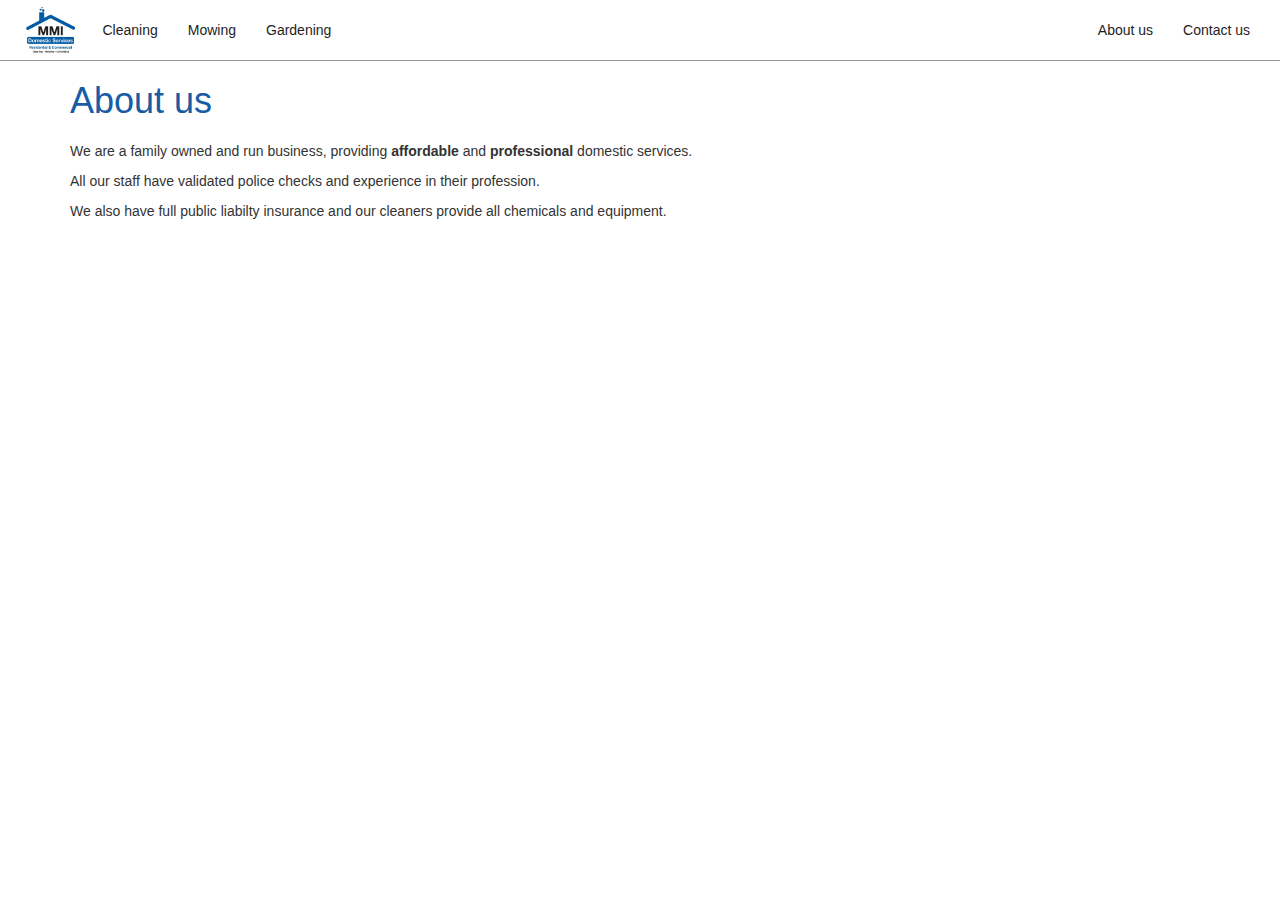
==== aboutus.html @ 3bdb8965 "Add files via upload" ====
<html>
  <head>
    <meta charset="utf-8">
    <meta http-equiv="X-UA-Compatible" content="IE=edge">
    <meta name="viewport" content="width=device-width, initial-scale=1">
    <!-- The above 3 meta tags *must* come first in the head; any other head content must come *after* these tags -->
    <meta name="description" content="">
    <meta name="author" content="">
    
    <title>MMI Domestic Services</title>
    <link rel="stylesheet" type="text/css" href="https://maxcdn.bootstrapcdn.com/bootstrap/3.3.7/css/bootstrap.min.css">
    <link rel="stylesheet" type="text/css" href="public/stylesheets/mmi.css">
    <script src="https://maxcdn.bootstrapcdn.com/bootstrap/3.3.7/js/bootstrap.min.js"/></script>
    
    <!-- HTML5 shim and Respond.js for IE8 support of HTML5 elements and media queries -->
    <!--[if lt IE 9]>
      <script src="https://oss.maxcdn.com/html5shiv/3.7.3/html5shiv.min.js"></script>
      <script src="https://oss.maxcdn.com/respond/1.4.2/respond.min.js"></script>
    <![endif]-->
  </head>
  <body>        
     <nav class="navbar-default">
        <div class="container-fluid">
          <!-- Brand and toggle get grouped for better mobile display -->
          <div class="navbar-header">
            <button type="button" class="navbar-toggle collapsed" data-toggle="collapse" data-target="#bs-example-navbar-collapse-1" aria-expanded="false">
              <span class="sr-only">Toggle navigation</span>
              <span class="icon-bar"></span>
              <span class="icon-bar"></span>
              <span class="icon-bar"></span>
            </button>
            <a href="index.html"><img id="brandLogoNav" class="img-responsive" src="public/images/mmi-logo.png"></a>
          </div>
          <!-- Collect the nav links, forms, and other content for toggling -->
          <div class="collapse navbar-collapse" id="bs-example-navbar-collapse-1">
            <ul class="nav navbar-nav">
              <li><a href="cleaning.html">Cleaning</a></li>
              <li><a href="mowing.html">Mowing</a></li>
              <li><a href="gardening.html">Gardening</a></li>
            </ul>
            <ul class="nav navbar-nav navbar-right">
              <li><a href="aboutus.html">About us</a></li>
              <li><a href="contactus.html">Contact us</a></li>
            </ul>
          </div><!-- /.navbar-collapse -->
        </div><!-- /.container-fluid -->
      </nav>

    <div class="container">
    <div class="row">
        <div class="col-sm-12">
            <h1>About us</h1>
            <div class="container">
                </p>
            </div>
            <p>We are a family owned and run business, providing <strong>affordable</strong> and <strong>professional</strong> domestic services.
            <p>All our staff have validated police checks and experience in their profession.</p>
            <p>We also have full public liabilty insurance and our cleaners provide all chemicals and equipment.</p>
        </div>
    </div>
</div>

    </body>
</html>
---- public/stylesheets/mmi.css ----
#brandLogoNav {
    max-height:50px;
    display:inline-block;
}
.navbar-default {
    background:#fff;
    padding:5px 0;
}
.navbar-default .navbar-nav>li>a {
    color:#1e1e1e;
}
#estimate {
    background:#175ca5;
}
#welcome {
    font-size:3em;
    padding:10px 0 20px 0;
    color:#fff;
}
#services {
    padding-bottom:40px;
}

.mainJumbotron {
    border-bottom:1px solid #999;
    overflow-none;
    background: url('../images/gardenPanoFaded2.png') no-repeat top center;
    height:550px;
}
.jumbotron-fluid {
    border-bottom:1px solid #999;
    overflow-none;
}
.jumbotron-fluid .container {
    width:100%;
}
.form-group .form-control {
    color:#1e1e1e;
}
.btn {
    border-radius:0px;
    border:none;
}
.btnSubmit {
    background:#ccc;
    opacity: 0.9;
    filter: alpha(opacity=90); /* For IE8 and earlier */
}
.btnSubmit:hover {
    opacity: 1.0;
    filter: alpha(opacity=100); /* For IE8 and earlier */
}
.btnService {
    background:#175ca5;
    color:#fff;
    opacity: 1.0;
    filter: alpha(opacity=100); /* For IE8 and earlier */
}
.btnService:hover {
    opacity: 0.9;
    filter: alpha(opacity=90); /* For IE8 and earlier */
}
h1  {
    color:#175ca5;
}
h1.indexTitle  {
    color:#fff;
    float:right;
    font-size: 3.5em;
}
.cardImg {
    border: solid 1px #ccc!important;
    opacity: 1.0;
    filter: alpha(opacity=100); /* For IE8 and earlier */
}
.cardImg:hover {
    opacity: 0.5;
    filter: alpha(opacity=50); /* For IE8 and earlier */
}
.navbar-default {
    border-bottom: solid 1px #999;
}
.formControlAsBG {
    height:20%;
}
.form-control::-webkit-input-placeholder { color: #1e1e1e; }
.form-control:-moz-placeholder { color: #1e1e1e; }
.form-control::-moz-placeholder { color: #1e1e1e; }
.form-control:-ms-input-placeholder { color: #1e1e1e; }
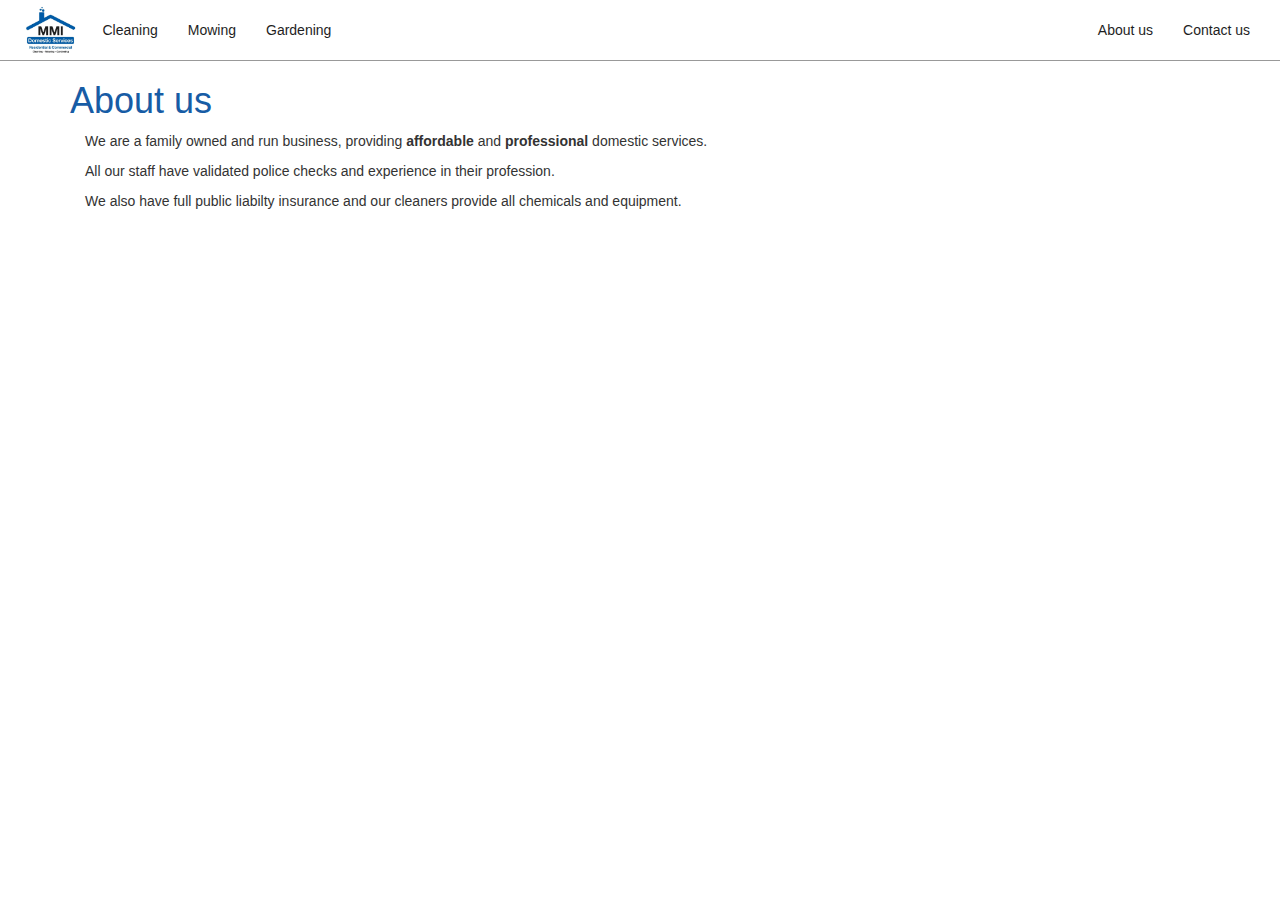
==== commit c6256158: "Update aboutus.html" ====
--- a/aboutus.html
+++ b/aboutus.html
@@ -10,7 +10,9 @@
     <title>MMI Domestic Services</title>
     <link rel="stylesheet" type="text/css" href="https://maxcdn.bootstrapcdn.com/bootstrap/3.3.7/css/bootstrap.min.css">
     <link rel="stylesheet" type="text/css" href="public/stylesheets/mmi.css">
-    <script src="https://maxcdn.bootstrapcdn.com/bootstrap/3.3.7/js/bootstrap.min.js"/></script>
+      <script src="https://code.jquery.com/jquery-3.1.1.min.js" integrity="sha256-hVVnYaiADRTO2PzUGmuLJr8BLUSjGIZsDYGmIJLv2b8=" crossorigin="anonymous"></script>
+    <script src="https://maxcdn.bootstrapcdn.com/bootstrap/3.3.7/js/bootstrap.min.js"></script>
+    
     
     <!-- HTML5 shim and Respond.js for IE8 support of HTML5 elements and media queries -->
     <!--[if lt IE 9]>
@@ -51,14 +53,13 @@
         <div class="col-sm-12">
             <h1>About us</h1>
             <div class="container">
-                </p>
-            </div>
-            <p>We are a family owned and run business, providing <strong>affordable</strong> and <strong>professional</strong> domestic services.
-            <p>All our staff have validated police checks and experience in their profession.</p>
-            <p>We also have full public liabilty insurance and our cleaners provide all chemicals and equipment.</p>
+                <p>We are a family owned and run business, providing <strong>affordable</strong> and <strong>professional</strong> domestic services.
+            	<p>All our staff have validated police checks and experience in their profession.</p>
+            	<p>We also have full public liabilty insurance and our cleaners provide all chemicals and equipment.</p>
+		</div>
         </div>
     </div>
 </div>
 
     </body>
-</html>+</html>
--- a/public/stylesheets/mmi.css
+++ b/public/stylesheets/mmi.css
@@ -1,3 +1,5 @@
+@import url(https://maxcdn.bootstrapcdn.com/font-awesome/4.7.0/css/font-awesome.min.css);
+
 #brandLogoNav {
     max-height:50px;
     display:inline-block;
@@ -55,6 +57,7 @@
     color:#fff;
     opacity: 1.0;
     filter: alpha(opacity=100); /* For IE8 and earlier */
+    margin-bottom: 30px;
 }
 .btnService:hover {
     opacity: 0.9;
@@ -67,6 +70,11 @@
     color:#fff;
     float:right;
     font-size: 3.5em;
+}
+.indexText {
+    color:#fff;
+    float:right;
+    font-size:3.5em;
 }
 .cardImg {
     border: solid 1px #ccc!important;
@@ -88,3 +96,18 @@
 .form-control::-moz-placeholder { color: #1e1e1e; }
 .form-control:-ms-input-placeholder { color: #1e1e1e; }
 
+/* *********************************** CUSTOM CHECKBOXES *************************************** */
+
+input[type=checkbox] { display:none; } /* to hide the checkbox itself */
+input[type=checkbox] + label:before {
+  font-family: FontAwesome;
+  display: inline-block;
+}
+
+input[type=checkbox] + label:before { content: "\f096"; } /* unchecked icon */
+input[type=checkbox] + label:before { letter-spacing: 10px; } /* space between checkbox and label */
+
+input[type=checkbox]:checked + label:before { content: "\f046"; } /* checked icon */
+input[type=checkbox]:checked + label:before { letter-spacing: 5px; } /* allow space for check mark */
+
+/* ********************************************************************************************* */
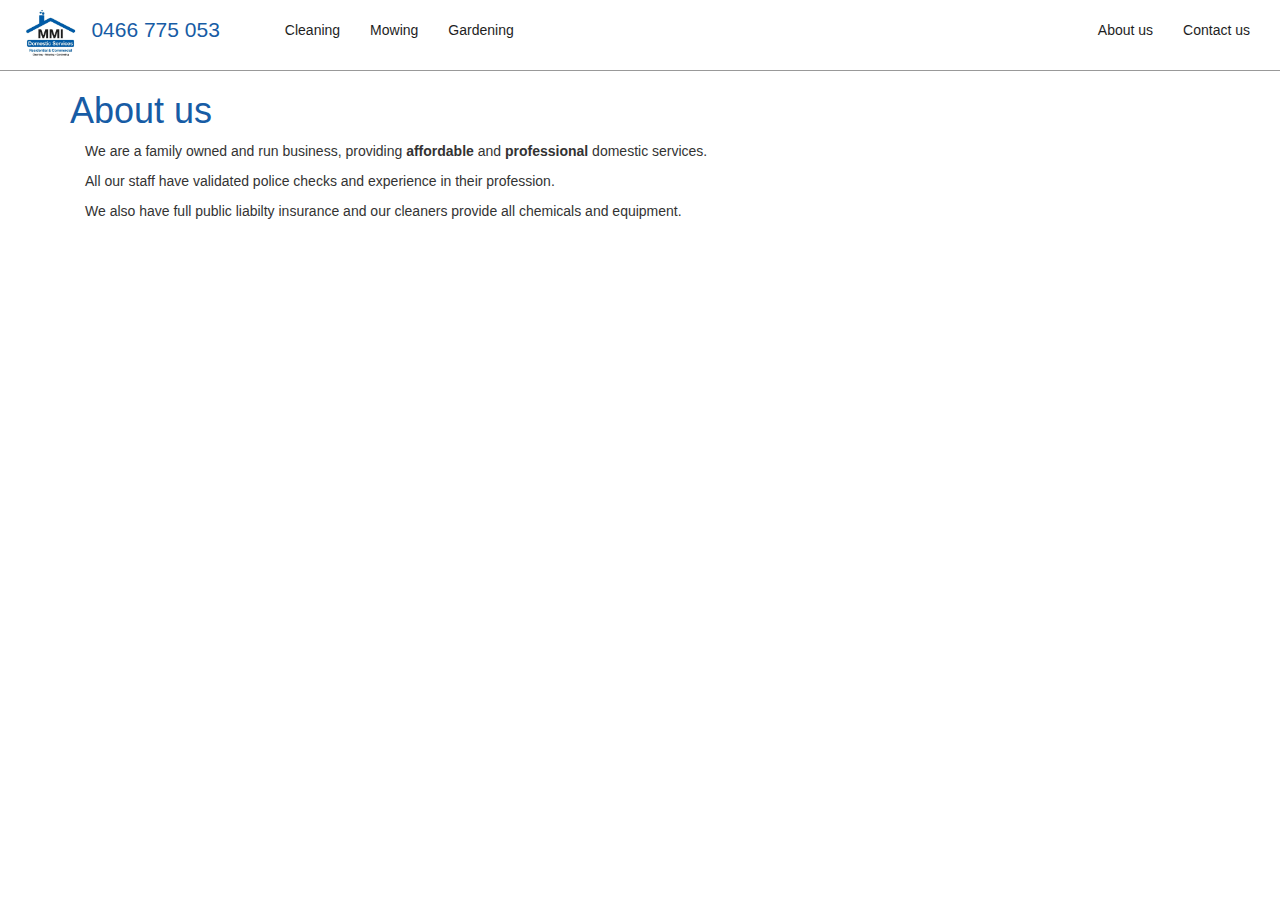
==== commit 41572ebd: "Add files via upload" ====
--- a/aboutus.html
+++ b/aboutus.html
@@ -32,6 +32,7 @@
               <span class="icon-bar"></span>
             </button>
             <a href="index.html"><img id="brandLogoNav" class="img-responsive" src="public/images/mmi-logo.png"></a>
+            <p class="indexPhone">0466 775 053</p>
           </div>
           <!-- Collect the nav links, forms, and other content for toggling -->
           <div class="collapse navbar-collapse" id="bs-example-navbar-collapse-1">
@@ -54,12 +55,12 @@
             <h1>About us</h1>
             <div class="container">
                 <p>We are a family owned and run business, providing <strong>affordable</strong> and <strong>professional</strong> domestic services.
-            	<p>All our staff have validated police checks and experience in their profession.</p>
-            	<p>We also have full public liabilty insurance and our cleaners provide all chemicals and equipment.</p>
-		</div>
+                <p>All our staff have validated police checks and experience in their profession.</p>
+                <p>We also have full public liabilty insurance and our cleaners provide all chemicals and equipment.</p>
+            </div>
         </div>
     </div>
 </div>
 
     </body>
-</html>
+</html>--- a/public/stylesheets/mmi.css
+++ b/public/stylesheets/mmi.css
@@ -13,6 +13,7 @@
 }
 #estimate {
     background:#175ca5;
+    padding-bottom:15px;
 }
 #welcome {
     font-size:3em;
@@ -35,6 +36,9 @@
 }
 .jumbotron-fluid .container {
     width:100%;
+}
+.noPadding {
+    padding:0;
 }
 .form-group .form-control {
     color:#1e1e1e;
@@ -70,11 +74,15 @@
     color:#fff;
     float:right;
     font-size: 3.5em;
+    color:#fff;
 }
-.indexText {
-    color:#fff;
-    float:right;
-    font-size:3.5em;
+
+.indexPhone {
+    font-size:1.5em;
+    line-height:50px;
+    padding-right:50px;
+    color:#175ca5;
+    display:inline-block;
 }
 .cardImg {
     border: solid 1px #ccc!important;
@@ -89,7 +97,15 @@
     border-bottom: solid 1px #999;
 }
 .formControlAsBG {
-    height:20%;
+    background-color:#fff;
+    display:block;
+    width:100%;
+    padding:6px 12px;
+    line-height:1.42857143;
+    border:1px solid #ccc;
+    border-radius:4px;
+    transition:border-color ease-in-out.15s, box-shadow ease-in-out.15s;
+    margin:0;
 }
 .form-control::-webkit-input-placeholder { color: #1e1e1e; }
 .form-control:-moz-placeholder { color: #1e1e1e; }
@@ -104,10 +120,11 @@
   display: inline-block;
 }
 
-input[type=checkbox] + label:before { content: "\f096"; } /* unchecked icon */
+input[type=checkbox] + label:before { content: "\f096"; color:#175ca5; font-weight:bold; font-size:1.3em; vertical-align:middle;} /* unchecked icon */
 input[type=checkbox] + label:before { letter-spacing: 10px; } /* space between checkbox and label */
 
-input[type=checkbox]:checked + label:before { content: "\f046"; } /* checked icon */
-input[type=checkbox]:checked + label:before { letter-spacing: 5px; } /* allow space for check mark */
+input[type=checkbox]:checked + label:before { content: "\f046"; color:#175ca5; font-weight:bold; font-size:1.3em; vertical-align: middle;} /* checked icon */
+input[type=checkbox]:checked + label:before { letter-spacing: 7.5px; } /* allow space for check mark */
+input[type=checkbox]:checked + label { color:#175ca5; font-weight:bold; }
 
 /* ********************************************************************************************* */
